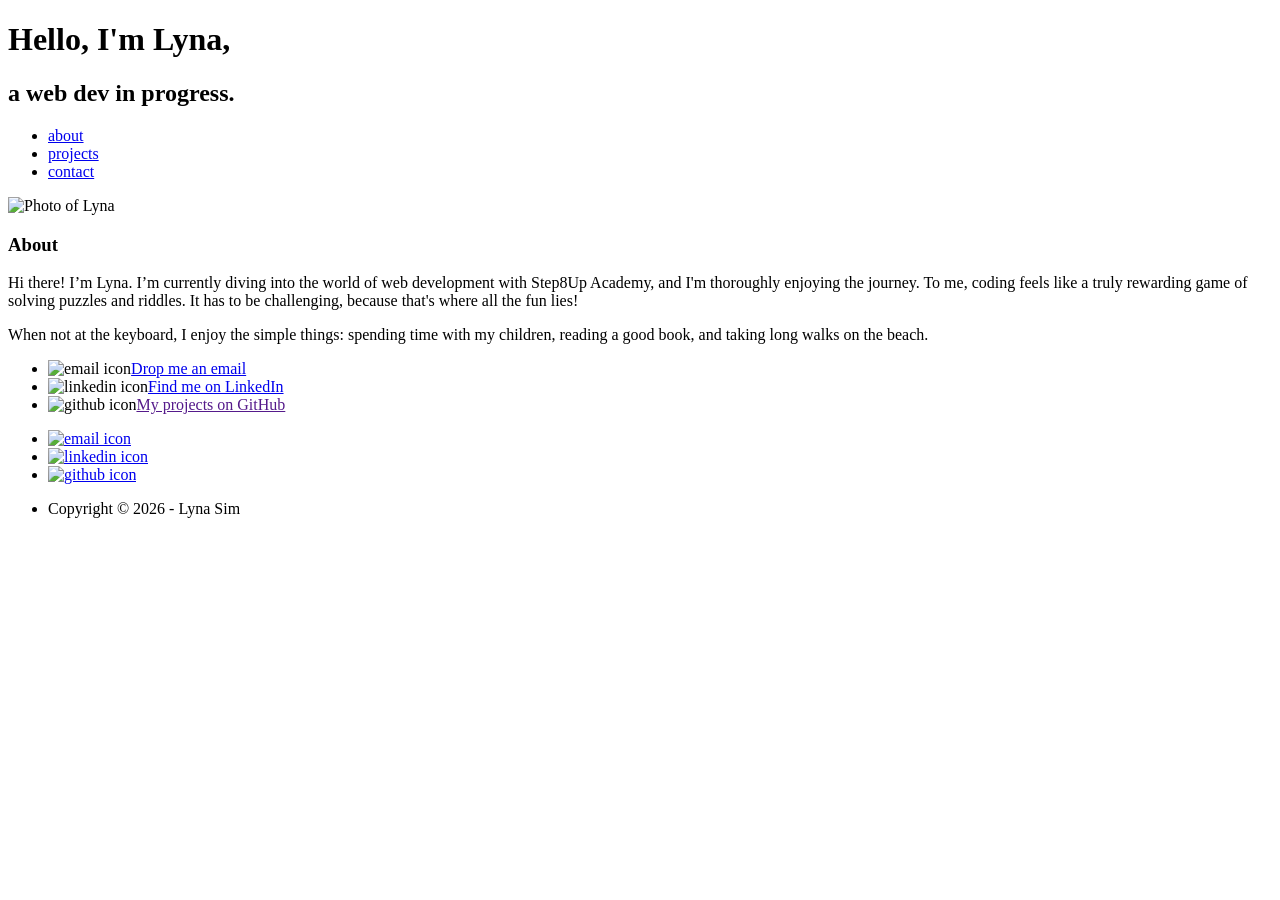
==== index.html @ 2df6e8e3 "Changed photo and renamed the "files" directory to "assets", to follow naming convention. Updated li" ====
<!DOCTYPE html>
<html lang="en">
<head>
    <meta charset="UTF-8">
    <meta name="viewport" content="width=device-width, initial-scale=1.0">
    <link rel="stylesheet" href="./assets/">
    <title>Lyna Sim Web Design - About</title>
</head>

<body>

<div class="container">

    <header>    
        <h1>Hello, I'm Lyna,</h1>
        <h2>a web dev in progress.</h2>
        <nav>
            <ul>
                <li><a href="./index.html">about</a></li>
                <li><a href="./projects.html">projects</a></li>
                <li><a href="./contact.html">contact</a></li>
            </ul>
        </nav>
    </header>


    <main>
    
    <div class="photo-box">
            <img src="./files/me_mono.jpg" alt="Photo of Lyna">
    </div>

    <div class="text-box"> 
        <article>
            <section class="about-me-section">
                <h3>About</h3>
            <p>Hi there! I’m Lyna. I’m currently diving into the world of web development with Step8Up Academy, and I'm thoroughly enjoying the journey. To me, coding feels like a truly rewarding game of solving puzzles and riddles. It has to be challenging, because that's where all the fun lies!
            </p>
            <p>When not at the keyboard, I enjoy the simple things: spending time with my children, reading a good book, and taking long walks on the beach.</p>
            </section>

            <section class="links-section">
                <ul class="links-section">
                    <li>            
                    <img class="icons" src="./files/32px-gmail_icon.png"  alt="email icon"><a class="links-in-article" href="mailto:lyna.sim@example.com">Drop me an email</a>
                    </li>
                    <li>
                    <img class="icons" src="./files/in_logo.png" alt="linkedin icon"><a class="links-in-article" href="https://www.linkedin.com/in/lyna-s-b39701223" target="_blank">Find me on LinkedIn</a>                    
                    </li>
                    <li>
                    <img class="icons" src="./files/github_logo.png"  alt="github icon"><a class="links-in-article" href="" target="_blank">My projects on GitHub</a>                
                    </li>             
                </ul>
            </section>
        </article>
    </div>

    </main>

     
  
    <footer>
        <ul>
            <li>            
                <a href="mailto:lyna.sim@example.com"><img src="./files/32px-gmail_icon.png" alt="email icon"></a>
            </li>
            <li>
                <a href="https://www.linkedin.com/in/lyna-s-b39701223" target="_blank"><img src="./files/in_logo.png" alt="linkedin icon"></a>
            </li>
            <li>
                <a href="https://github.com/LynaSim" target="_blank"><img src="./files/github_logo.png" alt="github icon"></a>
            </li>
            <li><p id="copyright">Copyright &copy; 2026 - Lyna Sim</p></li>
        </ul>
        
    </footer>

</div>
</body>
</html>
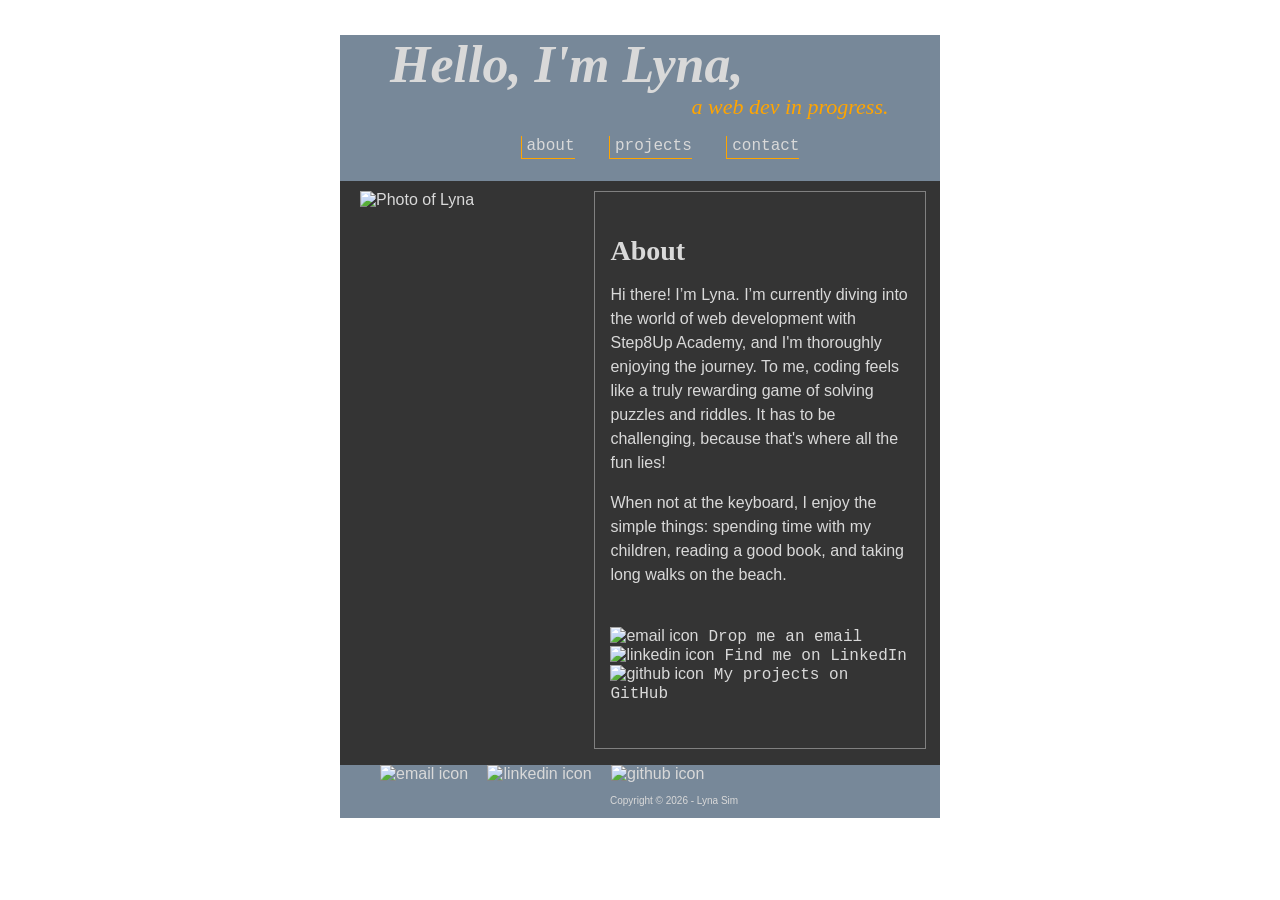
==== commit c12fa972: "Corrected links to CSS done too hastily." ====
--- a/index.html
+++ b/index.html
@@ -3,7 +3,7 @@
 <head>
     <meta charset="UTF-8">
     <meta name="viewport" content="width=device-width, initial-scale=1.0">
-    <link rel="stylesheet" href="./assets/">
+    <link rel="stylesheet" href="./assets/styles.css">
     <title>Lyna Sim Web Design - About</title>
 </head>
 
--- a/assets/styles.css
+++ b/assets/styles.css
@@ -0,0 +1,203 @@
+
+
+a:hover {
+  color: orange;
+}
+
+/*Index/About Me Page Styles*/
+
+* {
+    font-family: 'Lucida Sans','Verdana','Arial Rounded MT Bold', sans-serif;
+    color: #d9d9d9;
+    font-size: 16px;
+    /* background-color: #343434; */
+}
+
+p {
+    line-height: 1.5;
+}
+
+li {
+    list-style-type: none;
+}
+
+a {
+    text-decoration: none;
+    color: #d9d9d9;
+}
+
+
+div.container {
+    width: 600px;
+    margin: 0 auto;
+    background-color: #343434;
+
+    /* border: 1px solid #559de6; */
+}
+
+
+header {
+    text-align: center;
+    background-color: lightslategrey;
+    padding-bottom: 10px;
+    margin-bottom: 10px;
+
+}
+
+header h1 {
+    font-family: 'Cambria', 'Lucida Bright', 'Book Antiqua', serif;
+    font-style: italic;
+    font-size: 52px;
+    text-align: left;
+    margin-left: 50px;
+    margin-bottom: 0px;
+    /* border: 1px solid green; */
+}
+
+header h2 {
+    font-family: 'Cambria', 'Lucida Bright', 'Book Antiqua', serif;
+    font-weight: lighter;
+    font-style: italic;
+    font-size: 22px;
+    color: orange;
+    margin-left: 300px;
+    margin-top: 0px;
+    margin-bottom: 0px;
+    /* border: 1px solid blue; */
+}
+
+/* header nav ul {
+    border: 1px solid purple;
+}
+ */
+
+header nav ul li {
+    display: inline;
+    margin: 0 15px;
+    padding-bottom: 5px;
+    padding-left: 5px;
+    border-left: 1px solid orange;
+    border-bottom: 1px solid orange;
+}
+
+header a {
+    font-size: 16px;
+    font-family: 'Courier New', Courier, monospace;
+}
+
+
+footer {
+    /* border: 1px solid red; */
+    background-color: lightslategray;
+}
+
+/* footer ul {
+    border: 1px solid blueviolet;
+} */
+
+footer ul li{
+    display: inline-block;
+    margin-right: 15px;
+    /* border: 1px solid green; */
+    vertical-align: bottom;
+
+}
+
+#copyright {
+    font-size: 10px;
+    margin-left: 230px;
+    /* border: 1px solid yellow; */
+}
+
+
+div.photo-box {
+    width: 200px;
+    display: inline-block;
+    margin-left: 20px;
+}
+
+div.text-box {
+    width: 300px;
+    display: inline-block;
+    vertical-align: top;
+    margin-left: 30px;
+    padding: 15px;
+    border: 1px solid grey;
+}
+
+section.about-me-section {
+    margin-bottom: 40px;
+}
+
+section.about-me-section h3 {
+    font-family: 'Cambria', 'Lucida Bright', 'Book Antiqua', serif;
+    font-size: 28px;
+    margin-bottom: 10px;
+}
+
+
+.icons {
+    margin-right: 10px;
+}
+
+a.links-in-article {
+    font-family: 'Courier New', Courier, monospace;
+}
+
+section.links-section {
+    margin-bottom: 30px;
+    /* border: 1px solid salmon; */
+}
+
+ul.links-section {
+    padding-left: 0px;
+}
+
+/* Contact form page styles */
+
+main.contact-page {
+    margin: 40px;
+
+}
+
+h3 {
+    font-family: 'Cambria', 'Lucida Bright', 'Book Antiqua', serif;
+    font-size: 28px;
+    margin-bottom: 10px;
+}
+
+div.form-container {
+    margin-top: 20px;
+    border: 1px solid grey;
+    padding: 20px;
+    width: 500px;
+}
+
+input, textarea {
+    background-color: lightgrey;
+}
+
+input[type="submit"] {
+    background-color: green;
+    color: white;
+    padding: 10px 20px;
+    cursor: pointer;
+}
+
+/* Projects page styles */
+
+main.projects-page {
+    margin: 40px;
+}
+
+h3.projects-page {
+    font-family: 'Cambria', 'Lucida Bright', 'Book Antiqua', serif;
+    font-size: 28px;
+    margin-bottom:30px;
+}
+
+div.project-img {
+    margin-bottom: 30px;
+}
+
+
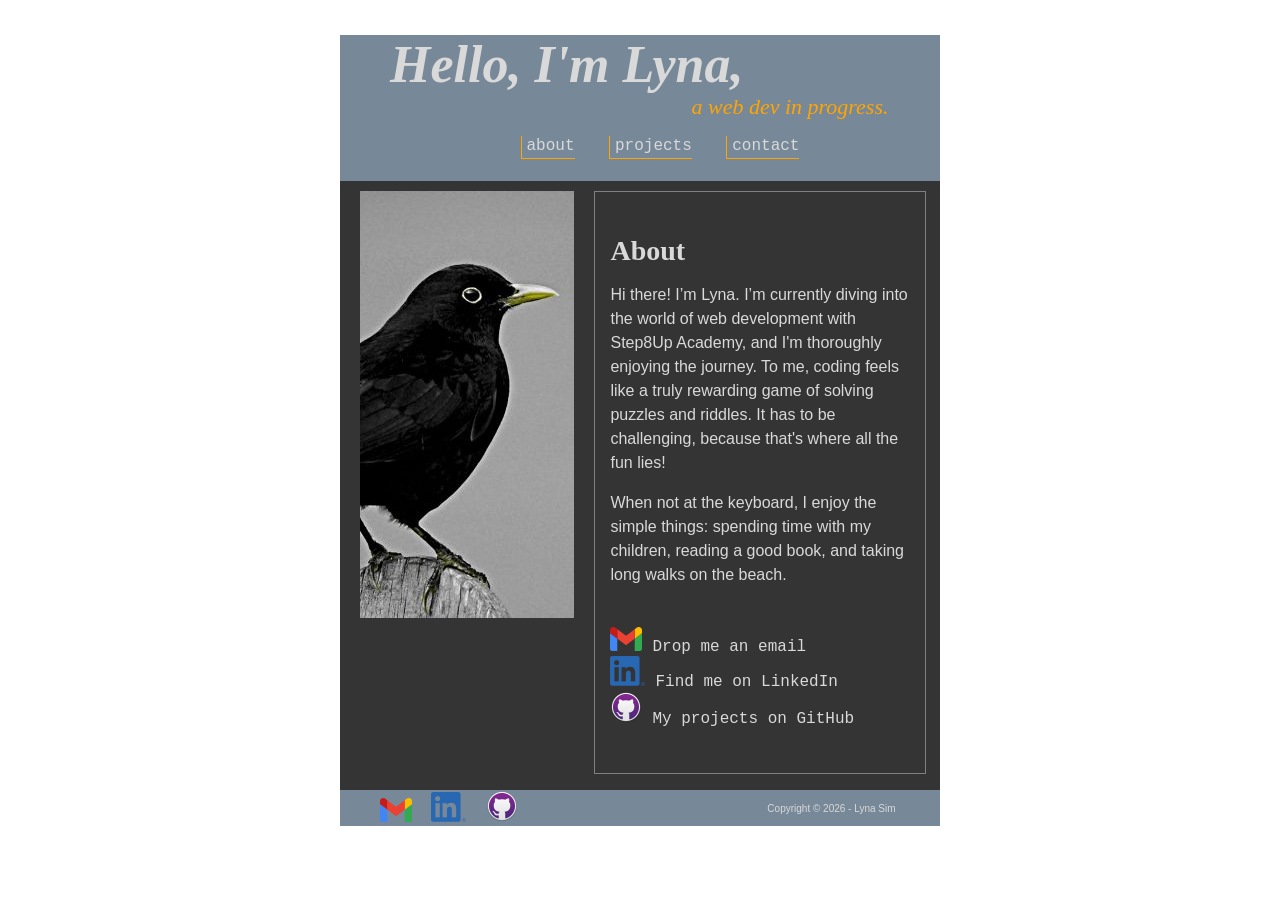
==== commit 1d9d6d14: "Corrected links." ====
--- a/index.html
+++ b/index.html
@@ -27,7 +27,7 @@
     <main>
     
     <div class="photo-box">
-            <img src="./files/me_mono.jpg" alt="Photo of Lyna">
+            <img src="./assets/me_mono.jpg" alt="Photo of Lyna">
     </div>
 
     <div class="text-box"> 
@@ -42,13 +42,13 @@
             <section class="links-section">
                 <ul class="links-section">
                     <li>            
-                    <img class="icons" src="./files/32px-gmail_icon.png"  alt="email icon"><a class="links-in-article" href="mailto:lyna.sim@example.com">Drop me an email</a>
+                    <img class="icons" src="./assets/32px-gmail_icon.png"  alt="email icon"><a class="links-in-article" href="mailto:lyna.sim@example.com">Drop me an email</a>
                     </li>
                     <li>
-                    <img class="icons" src="./files/in_logo.png" alt="linkedin icon"><a class="links-in-article" href="https://www.linkedin.com/in/lyna-s-b39701223" target="_blank">Find me on LinkedIn</a>                    
+                    <img class="icons" src="./assets/in_logo.png" alt="linkedin icon"><a class="links-in-article" href="https://www.linkedin.com/in/lyna-s-b39701223" target="_blank">Find me on LinkedIn</a>                    
                     </li>
                     <li>
-                    <img class="icons" src="./files/github_logo.png"  alt="github icon"><a class="links-in-article" href="" target="_blank">My projects on GitHub</a>                
+                    <img class="icons" src="./assets/github_logo.png"  alt="github icon"><a class="links-in-article" href="" target="_blank">My projects on GitHub</a>                
                     </li>             
                 </ul>
             </section>
@@ -62,13 +62,13 @@
     <footer>
         <ul>
             <li>            
-                <a href="mailto:lyna.sim@example.com"><img src="./files/32px-gmail_icon.png" alt="email icon"></a>
+                <a href="mailto:lyna.sim@example.com"><img src="./assets/32px-gmail_icon.png" alt="email icon"></a>
             </li>
             <li>
-                <a href="https://www.linkedin.com/in/lyna-s-b39701223" target="_blank"><img src="./files/in_logo.png" alt="linkedin icon"></a>
+                <a href="https://www.linkedin.com/in/lyna-s-b39701223" target="_blank"><img src="./assets/in_logo.png" alt="linkedin icon"></a>
             </li>
             <li>
-                <a href="https://github.com/LynaSim" target="_blank"><img src="./files/github_logo.png" alt="github icon"></a>
+                <a href="https://github.com/LynaSim" target="_blank"><img src="./assets/github_logo.png" alt="github icon"></a>
             </li>
             <li><p id="copyright">Copyright &copy; 2026 - Lyna Sim</p></li>
         </ul>
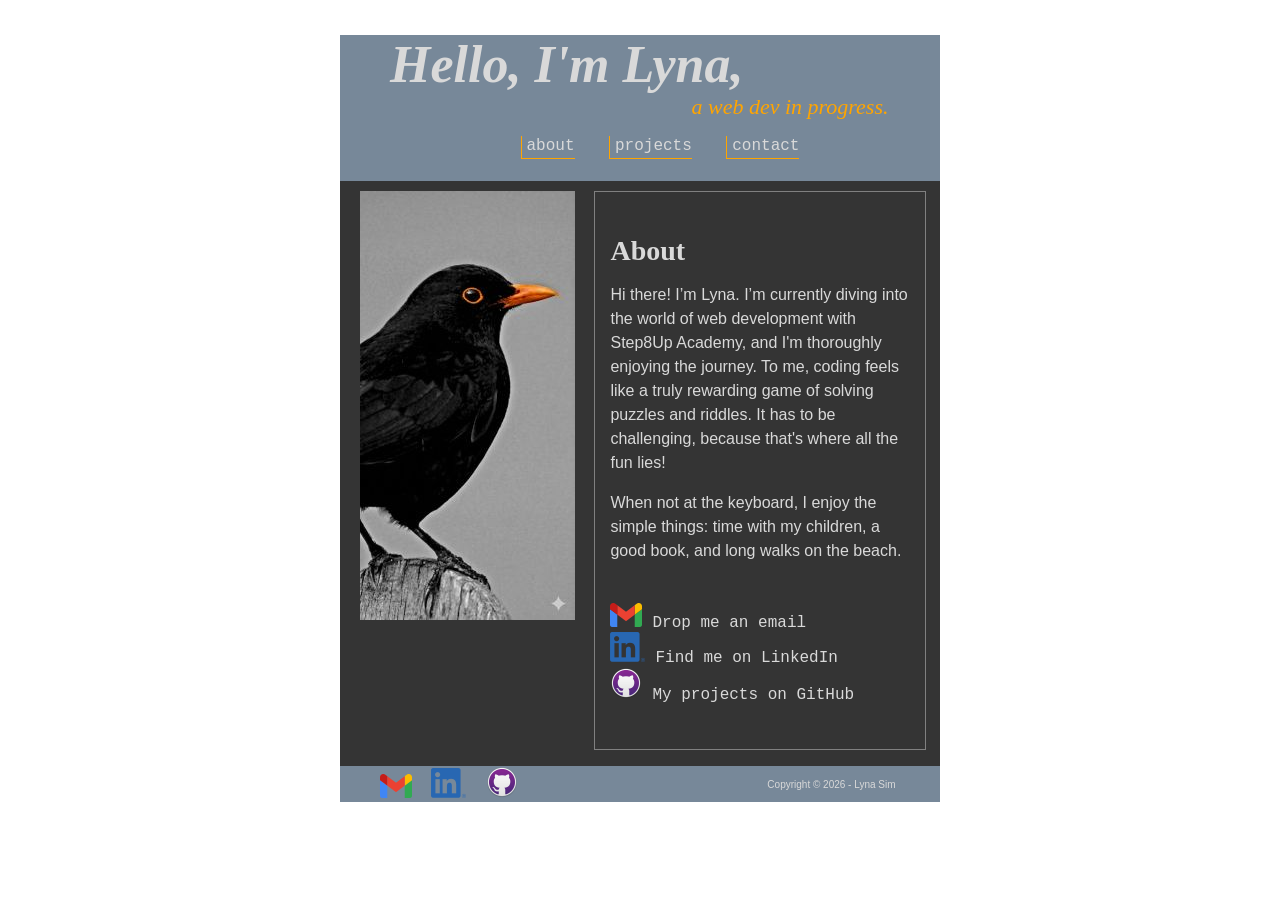
==== commit be895093: "Changed the photo and updated all hyperlinks." ====
--- a/index.html
+++ b/index.html
@@ -1,5 +1,6 @@
 <!DOCTYPE html>
 <html lang="en">
+
 <head>
     <meta charset="UTF-8">
     <meta name="viewport" content="width=device-width, initial-scale=1.0">
@@ -9,72 +10,78 @@
 
 <body>
 
-<div class="container">
+    <div class="container">
+        <header>
+            <h1>Hello, I'm Lyna,</h1>
+            <h2>a web dev in progress.</h2>
+            <nav>
+                <ul>
+                    <li><a href="./index.html">about</a></li>
+                    <li><a href="./projects.html">projects</a></li>
+                    <li><a href="./contact.html">contact</a></li>
+                </ul>
+            </nav>
+        </header>
 
-    <header>    
-        <h1>Hello, I'm Lyna,</h1>
-        <h2>a web dev in progress.</h2>
-        <nav>
+        <main>
+            <div class="photo-box">
+                <img src="./assets/blackbird215h.jpg" alt="Blackbird in black and white except orange bill and eye ring">
+            </div>
+
+            <div class="text-box">
+                <article>
+                    <section class="about-me-section">
+                        <h3>About</h3>
+                        <p>Hi there! I’m Lyna. I’m currently diving into the world of web development with Step8Up
+                            Academy, and I'm thoroughly enjoying the journey. To me, coding feels like a truly rewarding
+                            game of solving puzzles and riddles. It has to be challenging, because that's where all the
+                            fun lies!
+                        </p>
+                        <p>When not at the keyboard, I enjoy the simple things: time with my children, a good book, and
+                            long walks on the beach.</p>
+                    </section>
+
+                    <section class="links-section">
+                        <ul class="links-section">
+                            <li>
+                                <img class="icons" src="./assets/32px-gmail_icon.png" alt="email icon"><a
+                                    class="links-in-article" href="mailto:s.lyna.dev@gmail.com">Drop me an email</a>
+                            </li>
+                            <li>
+                                <img class="icons" src="./assets/in_logo.png" alt="linkedin icon"><a
+                                    class="links-in-article" href="https://www.linkedin.com/in/s-lyna-dev"
+                                    target="_blank">Find me on LinkedIn</a>
+                            </li>
+                            <li>
+                                <img class="icons" src="./assets/github_logo.png" alt="github icon"><a
+                                    class="links-in-article" href="https://github.com/LynaSim" target="_blank">My
+                                    projects on GitHub</a>
+                            </li>
+                        </ul>
+                    </section>
+                </article>
+            </div>
+        </main>
+
+        <footer>
             <ul>
-                <li><a href="./index.html">about</a></li>
-                <li><a href="./projects.html">projects</a></li>
-                <li><a href="./contact.html">contact</a></li>
+                <li>
+                    <a href="mailto:lyna.sim@example.com"><img src="./assets/32px-gmail_icon.png" alt="email icon"></a>
+                </li>
+                <li>
+                    <a href="https://www.linkedin.com/in/lyna-s-b39701223" target="_blank"><img
+                            src="./assets/in_logo.png" alt="linkedin icon"></a>
+                </li>
+                <li>
+                    <a href="https://github.com/LynaSim" target="_blank"><img src="./assets/github_logo.png"
+                            alt="github icon"></a>
+                </li>
+                <li>
+                    <p id="copyright">Copyright &copy; 2026 - Lyna Sim</p>
+                </li>
             </ul>
-        </nav>
-    </header>
+        </footer>
+    </div>
+</body>
 
-
-    <main>
-    
-    <div class="photo-box">
-            <img src="./assets/me_mono.jpg" alt="Photo of Lyna">
-    </div>
-
-    <div class="text-box"> 
-        <article>
-            <section class="about-me-section">
-                <h3>About</h3>
-            <p>Hi there! I’m Lyna. I’m currently diving into the world of web development with Step8Up Academy, and I'm thoroughly enjoying the journey. To me, coding feels like a truly rewarding game of solving puzzles and riddles. It has to be challenging, because that's where all the fun lies!
-            </p>
-            <p>When not at the keyboard, I enjoy the simple things: spending time with my children, reading a good book, and taking long walks on the beach.</p>
-            </section>
-
-            <section class="links-section">
-                <ul class="links-section">
-                    <li>            
-                    <img class="icons" src="./assets/32px-gmail_icon.png"  alt="email icon"><a class="links-in-article" href="mailto:lyna.sim@example.com">Drop me an email</a>
-                    </li>
-                    <li>
-                    <img class="icons" src="./assets/in_logo.png" alt="linkedin icon"><a class="links-in-article" href="https://www.linkedin.com/in/lyna-s-b39701223" target="_blank">Find me on LinkedIn</a>                    
-                    </li>
-                    <li>
-                    <img class="icons" src="./assets/github_logo.png"  alt="github icon"><a class="links-in-article" href="" target="_blank">My projects on GitHub</a>                
-                    </li>             
-                </ul>
-            </section>
-        </article>
-    </div>
-
-    </main>
-
-     
-  
-    <footer>
-        <ul>
-            <li>            
-                <a href="mailto:lyna.sim@example.com"><img src="./assets/32px-gmail_icon.png" alt="email icon"></a>
-            </li>
-            <li>
-                <a href="https://www.linkedin.com/in/lyna-s-b39701223" target="_blank"><img src="./assets/in_logo.png" alt="linkedin icon"></a>
-            </li>
-            <li>
-                <a href="https://github.com/LynaSim" target="_blank"><img src="./assets/github_logo.png" alt="github icon"></a>
-            </li>
-            <li><p id="copyright">Copyright &copy; 2026 - Lyna Sim</p></li>
-        </ul>
-        
-    </footer>
-
-</div>
-</body>
 </html>
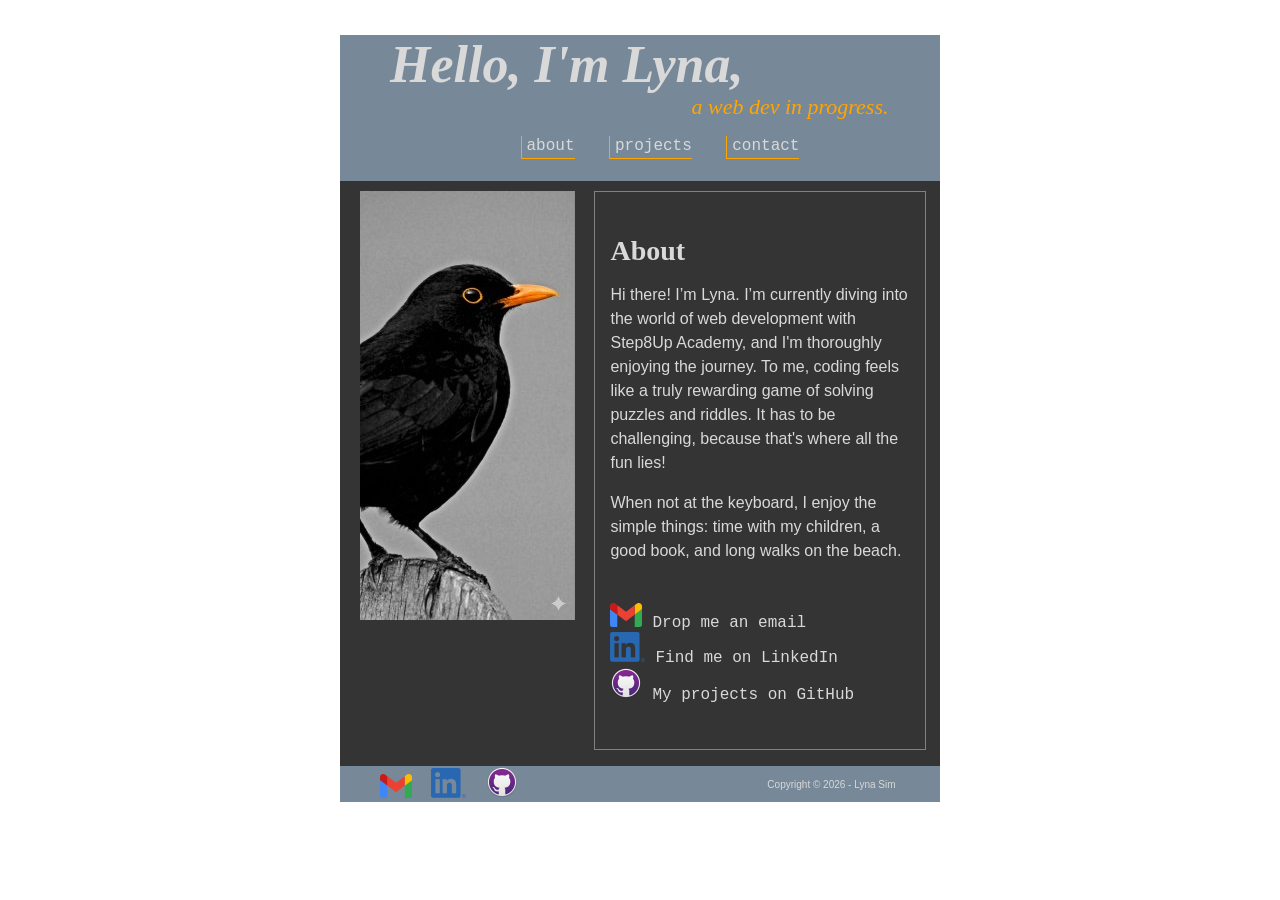
==== commit d2088013: "Changed image" ====
--- a/index.html
+++ b/index.html
@@ -25,7 +25,7 @@
 
         <main>
             <div class="photo-box">
-                <img src="./assets/blackbird215h.jpg" alt="Blackbird in black and white except orange bill and eye ring">
+                <img src="./assets/bb215h.jpg" alt="Blackbird in black and white except orange bill and eye ring">
             </div>
 
             <div class="text-box">
